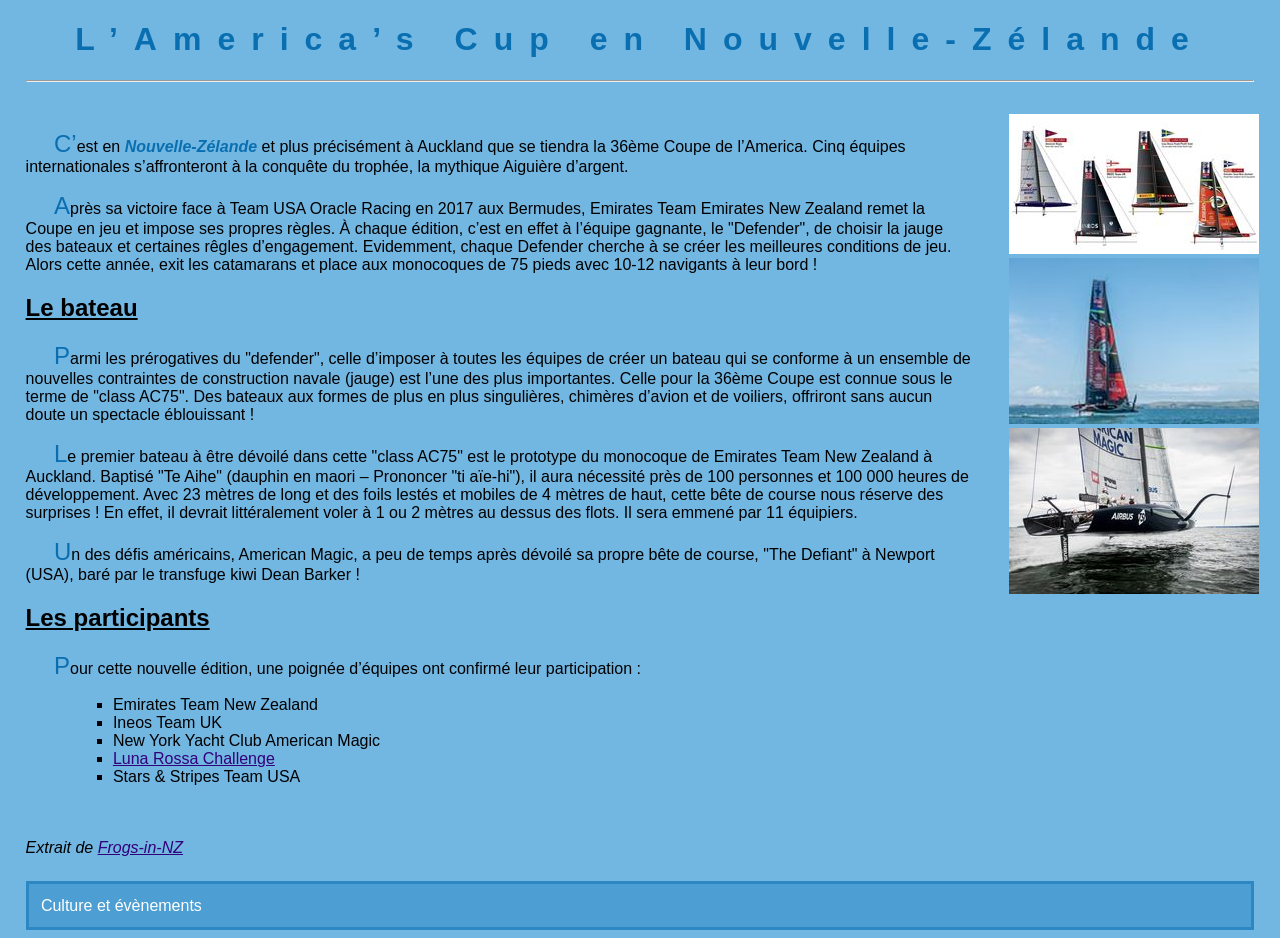
==== index.html @ e3b50c40 "Premiere version du projet" ====
<!DOCTYPE html>
<html>
 <head>
   <meta charset="UTF-8" />
   <title>36th America's Cup</title>
   <link rel="icon" type="image/jpg" href="./images/36th.ico" />
   <link rel="stylesheet" type="text/css" href="./styles/36_americas_cup.css" />
 </head>
 <body>

  <h1>L’America’s Cup en Nouvelle-Zélande</h1>
  <hr />

  <section class="texte">
	<p>
	C’est en <em>Nouvelle-Zélande</em> et plus précisément à Auckland que se tiendra la 36ème Coupe de l’America. 
	Cinq équipes internationales s’affronteront à la conquête du trophée, la mythique Aiguière d’argent.
	</p>
	<p>
	Après sa victoire face à Team USA Oracle Racing en 2017 aux Bermudes, Emirates Team Emirates New Zealand remet la Coupe en jeu 
	et impose ses propres règles. À chaque édition, c’est en effet à l’équipe gagnante, le "Defender", de choisir la jauge des bateaux 
	et certaines rêgles d’engagement. Evidemment, chaque Defender cherche à se créer les meilleures conditions de jeu. 
	Alors cette année, exit les catamarans et place aux monocoques de 75 pieds avec 10-12 navigants à leur bord !
	</p>
	<h2>Le bateau</h2>
	<p>
	Parmi les prérogatives du "defender", celle d’imposer à toutes les équipes de créer un bateau qui se conforme à un ensemble de 
	nouvelles contraintes de construction navale (jauge) est l’une des plus importantes. Celle pour la 36ème Coupe est connue sous le terme de "class AC75". 
	Des bateaux aux formes de plus en plus singulières, chimères d’avion et de voiliers, offriront sans aucun doute un spectacle éblouissant !
	</p>
	<p>
	Le premier bateau à être dévoilé dans cette "class AC75" est le prototype du monocoque de Emirates Team New Zealand à Auckland. 
	Baptisé "Te Aihe" (dauphin en maori – Prononcer "ti aïe-hi"), il aura nécessité près de 100 personnes et 100 000 heures de développement. 
	Avec 23 mètres de long et des foils lestés et mobiles de 4 mètres de haut, cette bête de course nous réserve des surprises ! 
	En effet, il devrait littéralement voler à 1 ou 2 mètres au dessus des flots. Il sera emmené par 11 équipiers.
	</p>
	<p>
	Un des défis américains, American Magic, a peu de temps après dévoilé sa propre bête de course, "The Defiant" à Newport (USA), baré par le transfuge kiwi Dean Barker ! 
	</p>

	<h2>Les participants</h2>
	<p>
	Pour cette nouvelle édition, une poignée d’équipes ont confirmé leur participation :
	</p>
	<ul>
		<li> Emirates Team New Zealand </li>
		<li> Ineos Team UK </li>
		<li> New York Yacht Club American Magic </li>
		<li> <a href="./challenger/luna_rossa.html" title="Accès sécurisé au challenger Luna Rossa"> Luna Rossa Challenge </a></li>
		<li> Stars & Stripes Team USA </li>
	</ul>
  </section>
    
  <aside>
   <a href="images/AC75_Graphic.jpg"><img src="images/vAC75_Graphic.jpg" alt="AC75" /></a>
   <a href="images/AC75_Te_Aihe.jpg"><img src="images/vAC75_Te_Aihe.jpg" alt="Te_Aihe" /></a>
   <a href="images/AC75_Defiant2.jpg"><img src="images/vAC75_Defiant2.jpg" alt="Defiant" /></a>
  </aside>
  
  <footer>
   <div id="origine">Extrait de <a href="https://blog.frogs-in-nz.com/lamericas-cup-en-nouvelle-zelande-en-2021/" title="Le blog du voyage en Nouvelle-Zélande : infos pratiques, récits, bons plans" target="_blank">Frogs-in-NZ</a></div>
   <div id="categorie">Culture et évènements</div>
  </footer>
 </body>
</html>
---- styles/36_americas_cup.css ----
/* Feuille de style - Site Web - americas_cup */

body   /* Style à appliquer sur l'ensemble du document */
{
  background-color: #72B6E2 ;  /* Couleur de fond : bleu */
  margin-right: 2%;           /* Gestion des marges latérales */
  margin-left: 2%;
  font-family: Helvetica, Arial, sans-serif;
}
header
{
  margin-bottom: 2%;
}
h1    /* Style à appliquer sur les titres h1 */
{
  text-align: center;
  color: #0A6FB0;
  letter-spacing: 0.5em;
}
h2     /* Style à appliquer sur les sous-titres h2 */
{
  text-decoration: underline;
}
p em  /* Mise en évidence */
{
  font-weight: bold;
  color: #0A6FB0;
}
p      /* Style à appliquer sur les paragraphes */
{
  text-indent: 3%;
}
p:first-letter   /* Mise en évidence 1ère lettre chaque paragraphe */
{
  font-size: 150%;
  color: #0A6FB0;
}
ul     /* Style à appliquer sur les listes */
{ 
  list-style-type: square;      
  margin-left: 5%;               /* Marge interne gauche = 5% */
  margin-right: 2%;
}

footer
{
  padding-top: 1%;
  clear: both;
}

#origine    /* Style à appliquer sur la sous-partie de classe "origine" */
{
  margin-top: 2%;
  font-style: italic;
}
#categorie  /* Style à appliquer sur la sous-partie de classe "categorie" */
{
  margin-top: 2%;
  background-color: #4D9ED3;   /* Couleur de fond  */
  border-style: solid;
  border-width: medium;        /* Bordure de couleur sur les quatre côtés */
  border-color: #2D87C2;
  padding: 1%;
  color: white 				   /* texte en blanc */
} 
/* Gestion des hyperliens */
a:link
{
  color: #31007B;
}
a:visited
{
  color: #8C007B;
}
a:hover
{
  color: white;
  background: blue;
}
a:active
{
  color: black;
}

/* min-width pour grandes résolutions */
@media screen and (min-width: 1152px) 
{
  aside
  {
    padding-top: 2%;    
    width: 20%;
    float: right;
    text-align: right;
  }
  section.texte
  {
	padding-top: 2%;  
    width: 77%;
    float: left;
  }
}
/* max-width pour faibles résolutions */
@media screen and (max-width: 800px) 
{
  aside
   {
    display: none;
  }
}
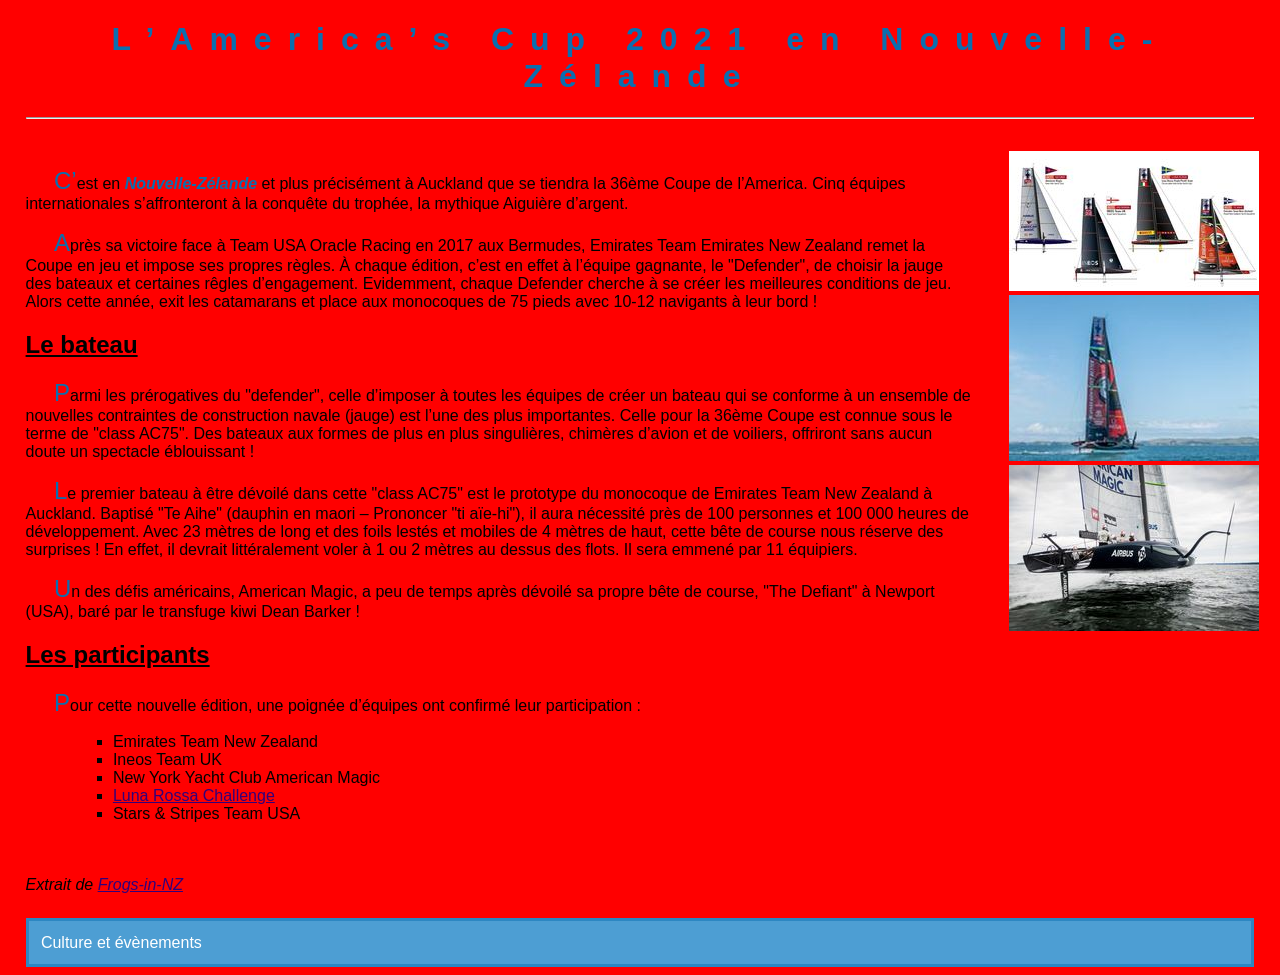
==== commit 0d3b1363: "Update index.html" ====
--- a/index.html
+++ b/index.html
@@ -8,7 +8,7 @@
  </head>
  <body>
 
-  <h1>L’America’s Cup en Nouvelle-Zélande</h1>
+  <h1>L’America’s Cup 2021 en Nouvelle-Zélande</h1>
   <hr />
 
   <section class="texte">
--- a/styles/36_americas_cup.css
+++ b/styles/36_americas_cup.css
@@ -2,7 +2,7 @@
 
 body   /* Style à appliquer sur l'ensemble du document */
 {
-  background-color: #72B6E2 ;  /* Couleur de fond : bleu */
+  background-color: #ff0000 ;  /* Couleur de fond : rouge */
   margin-right: 2%;           /* Gestion des marges latérales */
   margin-left: 2%;
   font-family: Helvetica, Arial, sans-serif;
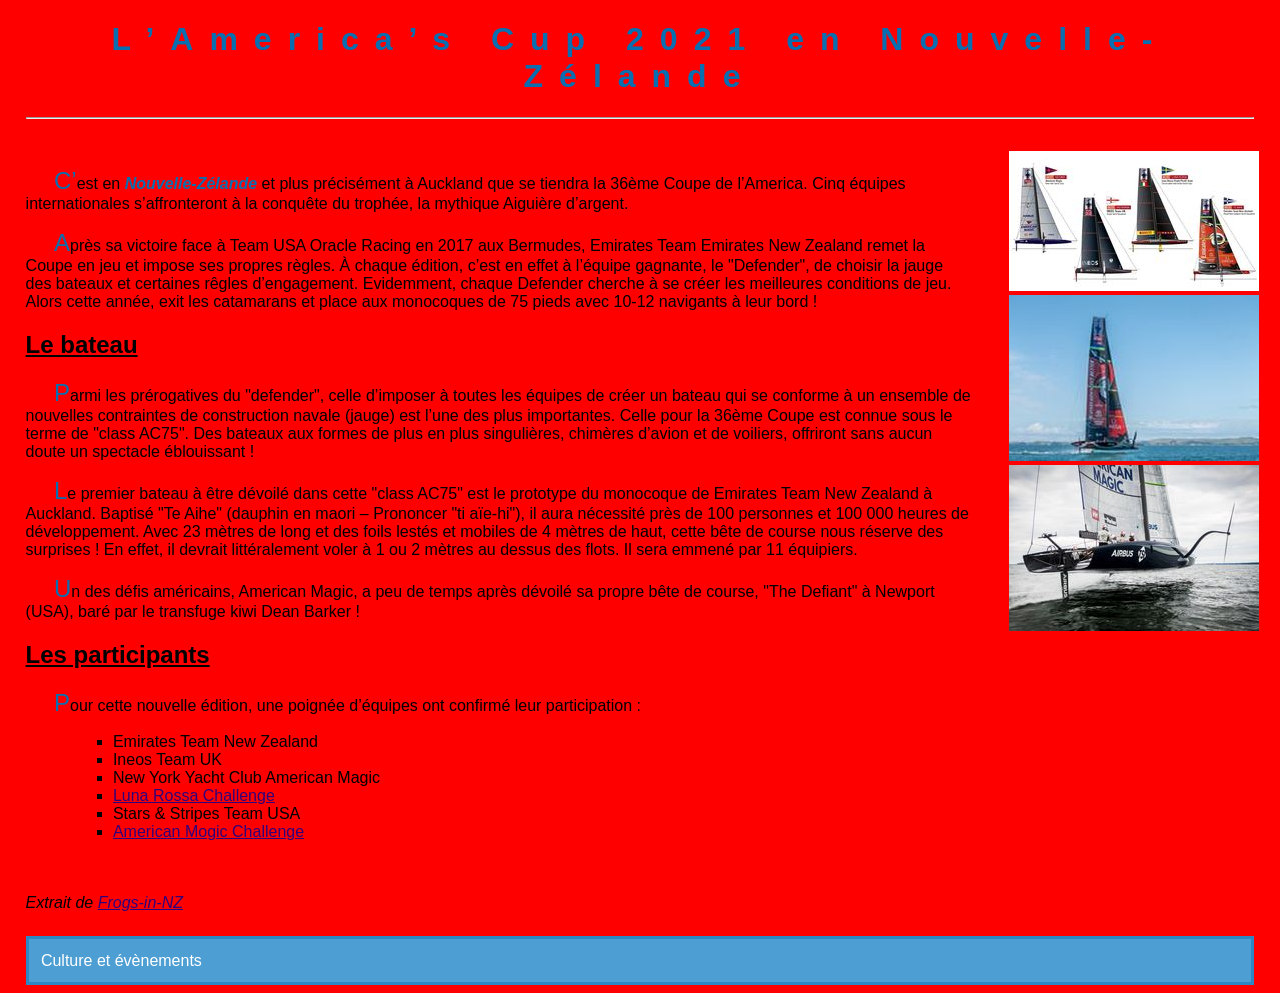
==== commit 6e443b50: "Atout hyperlien vers American Magic" ====
--- a/index.html
+++ b/index.html
@@ -48,6 +48,8 @@
 		<li> New York Yacht Club American Magic </li>
 		<li> <a href="./challenger/luna_rossa.html" title="Accès sécurisé au challenger Luna Rossa"> Luna Rossa Challenge </a></li>
 		<li> Stars & Stripes Team USA </li>
+		<li> <a href="./challenger/american_magic.html" title="Accès sécurisé au challenger American Magic"> American Mogic Challenge </a></li>
+
 	</ul>
   </section>
     
